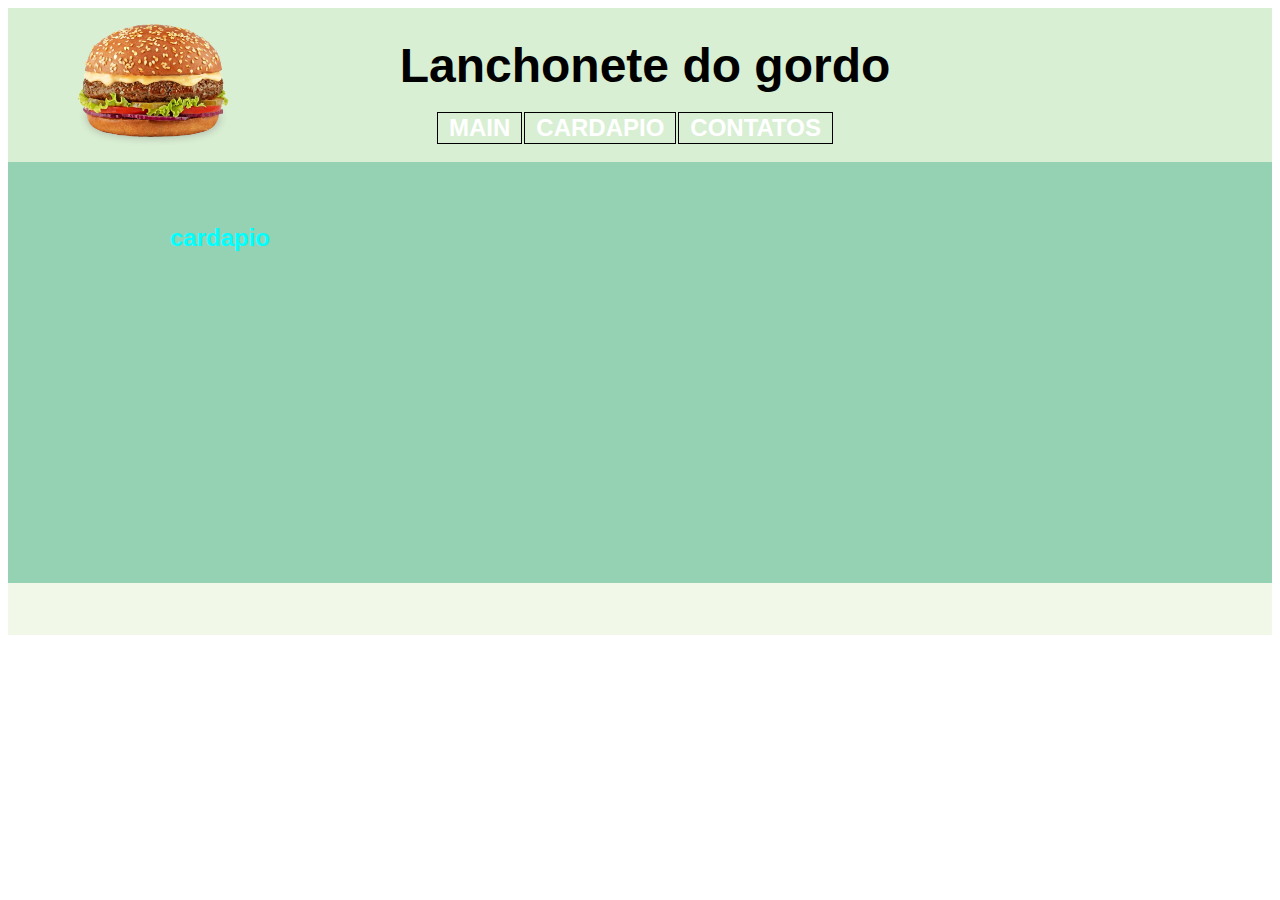
==== LanchoneteDoGordo/Cardapio.html @ 92220863 "Add files via upload" ====
<!doctype html>
<html>
    <head>
<title>Lanchonete do gordo</title> 
<link rel="stylesheet" href="Assets/css/Styles.css">
    </head>

    <body>
        <header>
            <img align="left" src="Assets\images\LogoLanchoneteDoGordo.png" alt="logo" width="220px"></img>
            <h1>Lanchonete do gordo</h1>
            <div class="caixa">
            <nav>
                <table>
                    <tr>
                        <th><a href="Main.html">main</a></th>
                        <th><a href="Cardapio.html">cardapio</a></th>
                        <th><a href="Contatos.html">Contatos</a></th>
                    </tr>
                </table>
            </nav>
            </div>
        </header>
        <main>
                <section class="main">
                    <h2>cardapio</h2>
                </section>
        </main>
        <footer></footer>
    </body>
</html>
---- LanchoneteDoGordo/Assets/css/Styles.css ----
header{
font-family: Arial, sans-serif;
background-color: #D8EFD3;
padding: 10px;
text-align: start;
width: relative;
height: 134px;
}
main{
font-family: Arial, sans-serif;
background-color: #95D2B3;
padding: 10px;
text-align: start;
width: relative;
height: 401px;
}
footer{
font-family: Arial, sans-serif;
background-color: #F1F8E8;
padding: 10px;
text-align: start;
width: relative;
height: 32px;
}
table{
margin-left: auto;
margin-right: 10%;
}
th {
text-align: center;
border:1px solid black;
}
nav {
position: absolute;
margin: -30px 0 1em;
}
nav a {
text-transform: uppercase;
font-size: 24px;
margin: 0 10px;
text-decoration: none;
color: #ffffff;
font-family: Verdana, Geneva, Tahoma, sans-serif;
}
nav a:hover{
color: aqua;
text-decoration: underline;
}
.highlight {
background-color: #013016;
}
.caixa{
position: relative;
width: 1274px;
margin: 0, auto;
right: -417px;
top: 3px;
}
.titulo_Principal{
text-align: center;
font-size: 2em;
margin: 0 0 1em;
clear: left;
}
.main{
padding: 3em 0;
width: 940px;
margin: 0 auto;
}
.main h2{
margin: 0 0 1em;
font-size: 1.5em;
line-height: 1.5;
}
h1{
font-size: 48px;
position: relative;
top: -12px;
right: 96px;
text-align: center;
}
h2{
font-size: 12x;
color: aqua;
}
img{
position: relative;
top: -1px;
right: -34px;
width: 202px;
}
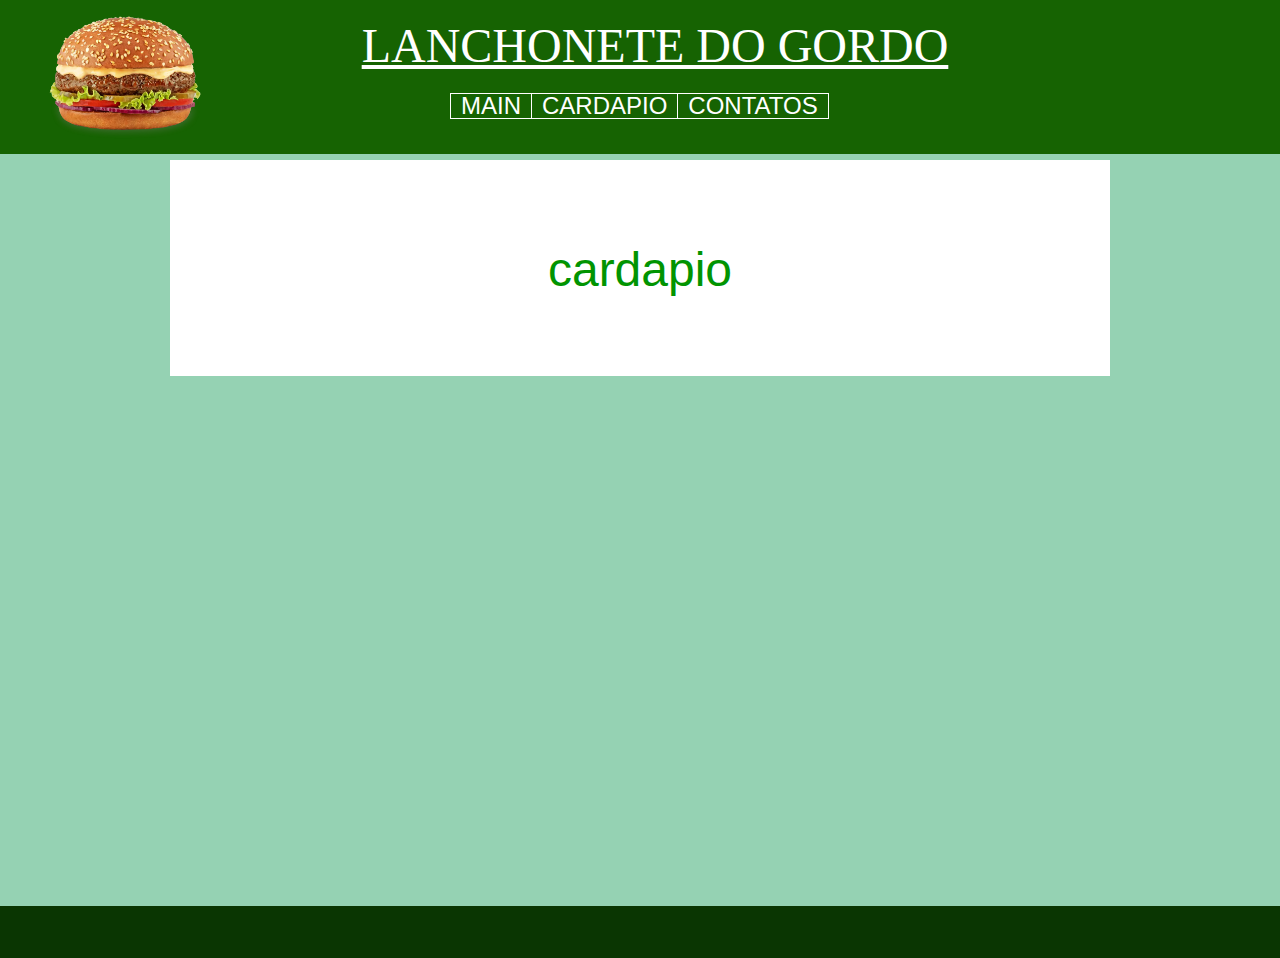
==== commit 532226a8: "Add files via upload" ====
--- a/LanchoneteDoGordo/Cardapio.html
+++ b/LanchoneteDoGordo/Cardapio.html
@@ -1,15 +1,20 @@
 <!doctype html>
 <html>
     <head>
+<meta charset="utf-8">
 <title>Lanchonete do gordo</title> 
+<link rel="stylesheet" href="Assets/css/reset.css">
 <link rel="stylesheet" href="Assets/css/Styles.css">
+<link rel="preconnect" href="https://fonts.googleapis.com";
+<link rel="preconnect" href="https://fonts.gstatic.com"; crossorigin>
+<link href="https://fonts.googleapis.com/css2?family=Montserrat&display=swap"; rel="stylesheet">
     </head>
 
     <body>
         <header>
-            <img align="left" src="Assets\images\LogoLanchoneteDoGordo.png" alt="logo" width="220px"></img>
+            <div class="header">
+            <img src="Assets\images\LogoLanchoneteDoGordo.png" alt="logo" width="220px"></img>
             <h1>Lanchonete do gordo</h1>
-            <div class="caixa">
             <nav>
                 <table>
                     <tr>
@@ -23,7 +28,9 @@
         </header>
         <main>
                 <section class="main">
+                    <div class="titulo_Principal">
                     <h2>cardapio</h2>
+                    </div>
                 </section>
         </main>
         <footer></footer>
--- a/LanchoneteDoGordo/Assets/css/Styles.css
+++ b/LanchoneteDoGordo/Assets/css/Styles.css
@@ -1,34 +1,47 @@
+body {
+font-family: 'Montserrat', sans-serif;
+}
 header{
 font-family: Arial, sans-serif;
-background-color: #D8EFD3;
+background-color: #166302;
 padding: 10px;
 text-align: start;
 width: relative;
 height: 134px;
 }
+.banner{
+width: 100%;
+height: 410px;
+right: 0;
+}
 main{
 font-family: Arial, sans-serif;
 background-color: #95D2B3;
-padding: 10px;
+padding: 26px;
 text-align: start;
 width: relative;
-height: 401px;
+height: 700px;
 }
 footer{
 font-family: Arial, sans-serif;
-background-color: #F1F8E8;
+background-color: #0a3602;
 padding: 10px;
 text-align: start;
 width: relative;
 height: 32px;
 }
-table{
-margin-left: auto;
-margin-right: 10%;
+.mapa_conteudo{
+position: relative;
+top: 30px;
+right: -178px;
 }
-th {
-text-align: center;
-border:1px solid black;
+.mapa{
+position: relative;
+top: 25px;
+}
+.missao{
+position: relative;
+top: 11px;
 }
 nav {
 position: absolute;
@@ -43,45 +56,77 @@
 font-family: Verdana, Geneva, Tahoma, sans-serif;
 }
 nav a:hover{
-color: aqua;
+color: rgb(0, 255, 179);
 text-decoration: underline;
 }
 .highlight {
 background-color: #013016;
 }
-.caixa{
+.header{
 position: relative;
-width: 1274px;
-margin: 0, auto;
-right: -417px;
-top: 3px;
+width: 1290px;
+height: 130px;
+position: relative;
+text-align: center;
+}
+.header h1{
+text-align: center;
+text-decoration: underline;
+text-transform: uppercase;
+font-family: 'Arial Narrow Bold';
+font-size: 48px;
+color: #ffffff;
+position: relative;
+top: -126px;
+right: 0px;
+}
+.header table{
+color: #ffffff;
+position: relative;
+top: -73px;
+right: -440px;
+margin-left: auto;
+margin-right: 10%;
+}
+.header th{
+text-align: center;
+border:1px solid rgb(255, 255, 255);
+}
+.header img{
+position: relative;
+top: 0;
+right: 530px;
 }
 .titulo_Principal{
+position: relative;
 text-align: center;
 font-size: 2em;
 margin: 0 0 1em;
 clear: left;
+top: 26px;
+}
+.essescaras{
+position: relative;
+top: -45px;
+}
+.sobrenos{
+position: relative;
+top: -11px;
 }
 .main{
+position: relative;
+background-color: #ffffff;
 padding: 3em 0;
 width: 940px;
 margin: 0 auto;
+top: -20px;
+right: 0;
 }
 .main h2{
 margin: 0 0 1em;
 font-size: 1.5em;
 line-height: 1.5;
-}
-h1{
-font-size: 48px;
-position: relative;
-top: -12px;
-right: 96px;
-text-align: center;
-}
-h2{
-font-size: 12x;
-color: aqua;
+color: rgb(1, 148, 1);
 }
 img{
 position: relative;
@@ -89,3 +134,10 @@
 right: -34px;
 width: 202px;
 }
+.copyright{
+position: relative;
+color: #ffffff;
+text-align: center;
+margin: 0 auto;
+top: 9px;
+}
